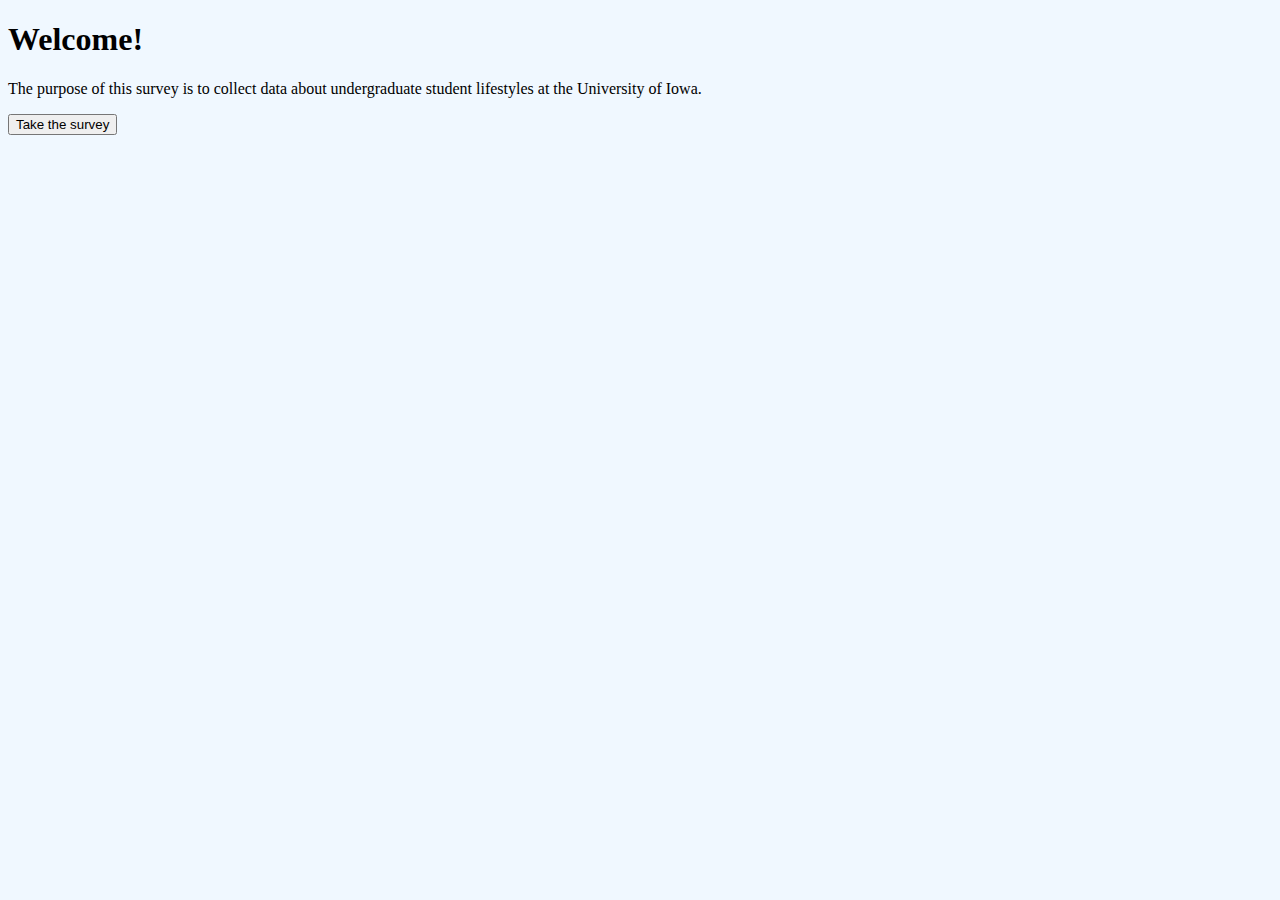
==== index.html @ 50d2c096 "Initial Commit" ====
<!DOCTYPE html>
<html lang="en">
  <head>
    <meta charset="UTF-8" />
    <meta http-equiv="X-UA-Compatible" content="IE=edge" />
    <meta name="viewport" content="width=device-width, initial-scale=1.0" />
    <title>Welcome Page</title>
    <link rel="stylesheet" href="./css/stylesheet.css" />
  </head>
  <body>
    <h1>Welcome!</h1>
    <div>
        <p>
            The purpose of this survey is to collect data about undergraduate student lifestyles at the University of Iowa.
        </p>
    </div>
    <div>
    <p>
      <button onclick="window.location.href='./survey-1.html';">
        Take the survey
      </button>
    </div>
    </p>
  </body>
</html>
---- css/stylesheet.css ----
/* color map */

body {
  background-color: aliceblue;
  font-family: "Source Code Pro";
}

h1 {
  font-family: "Archivo";
}
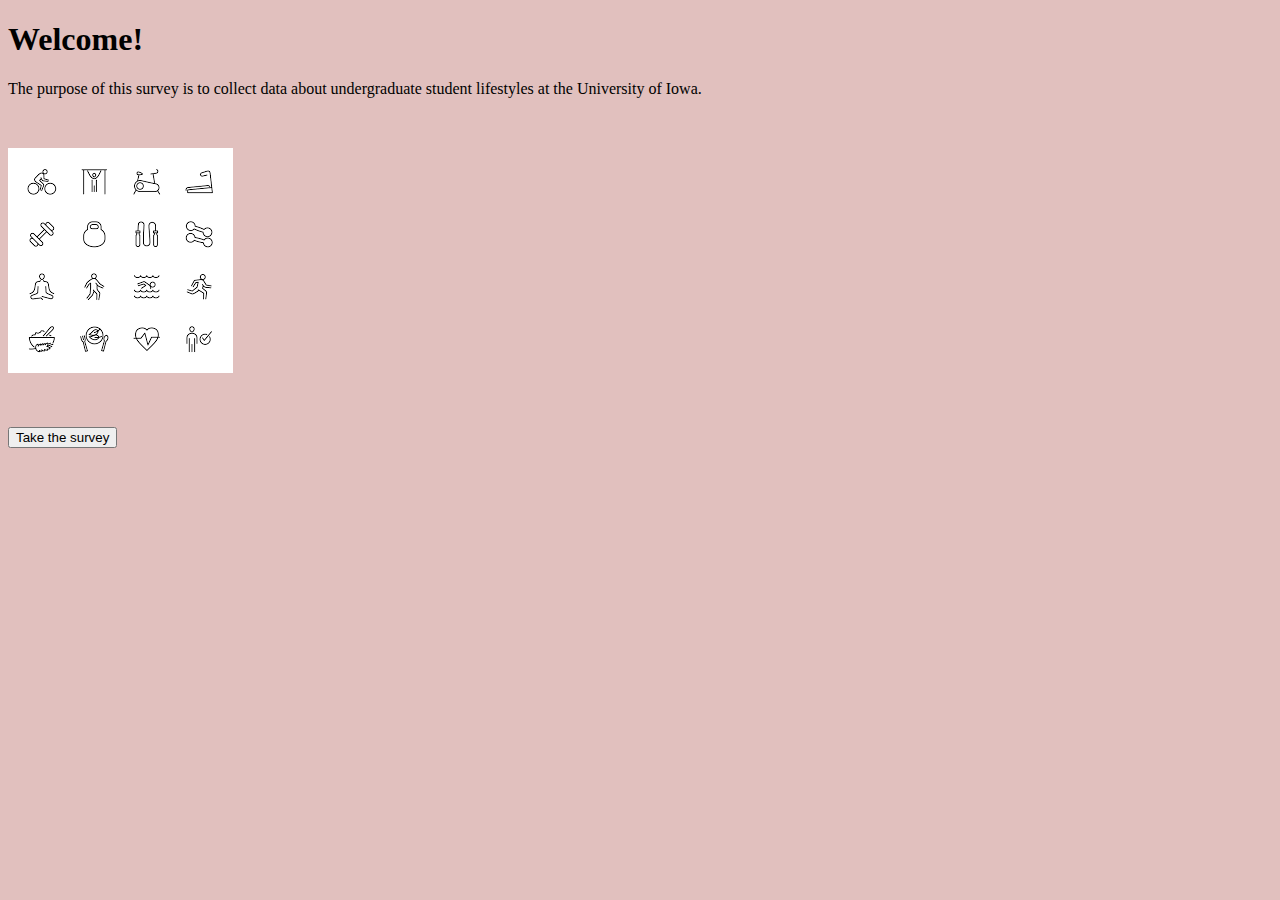
==== commit ffdcc327: "Final Commit" ====
--- a/index.html
+++ b/index.html
@@ -10,16 +10,24 @@
   <body>
     <h1>Welcome!</h1>
     <div>
-        <p>
-            The purpose of this survey is to collect data about undergraduate student lifestyles at the University of Iowa.
-        </p>
+      <p>
+        The purpose of this survey is to collect data about undergraduate
+        student lifestyles at the University of Iowa.
+      </p>
     </div>
+
+    <p>&nbsp;</p>
+
+    <img src="./images/image.jpg" alt="Icon" />
+
+    <p>&nbsp;</p>
+
     <div>
-    <p>
-      <button onclick="window.location.href='./survey-1.html';">
-        Take the survey
-      </button>
+      <p>
+        <button onclick="window.location.href='./survey-1.html';">
+          Take the survey
+        </button>
+      </p>
     </div>
-    </p>
   </body>
 </html>
--- a/css/stylesheet.css
+++ b/css/stylesheet.css
@@ -1,7 +1,5 @@
-/* color map */
-
 body {
-  background-color: aliceblue;
+  background-color: #e1c0be;
   font-family: "Source Code Pro";
 }
 
